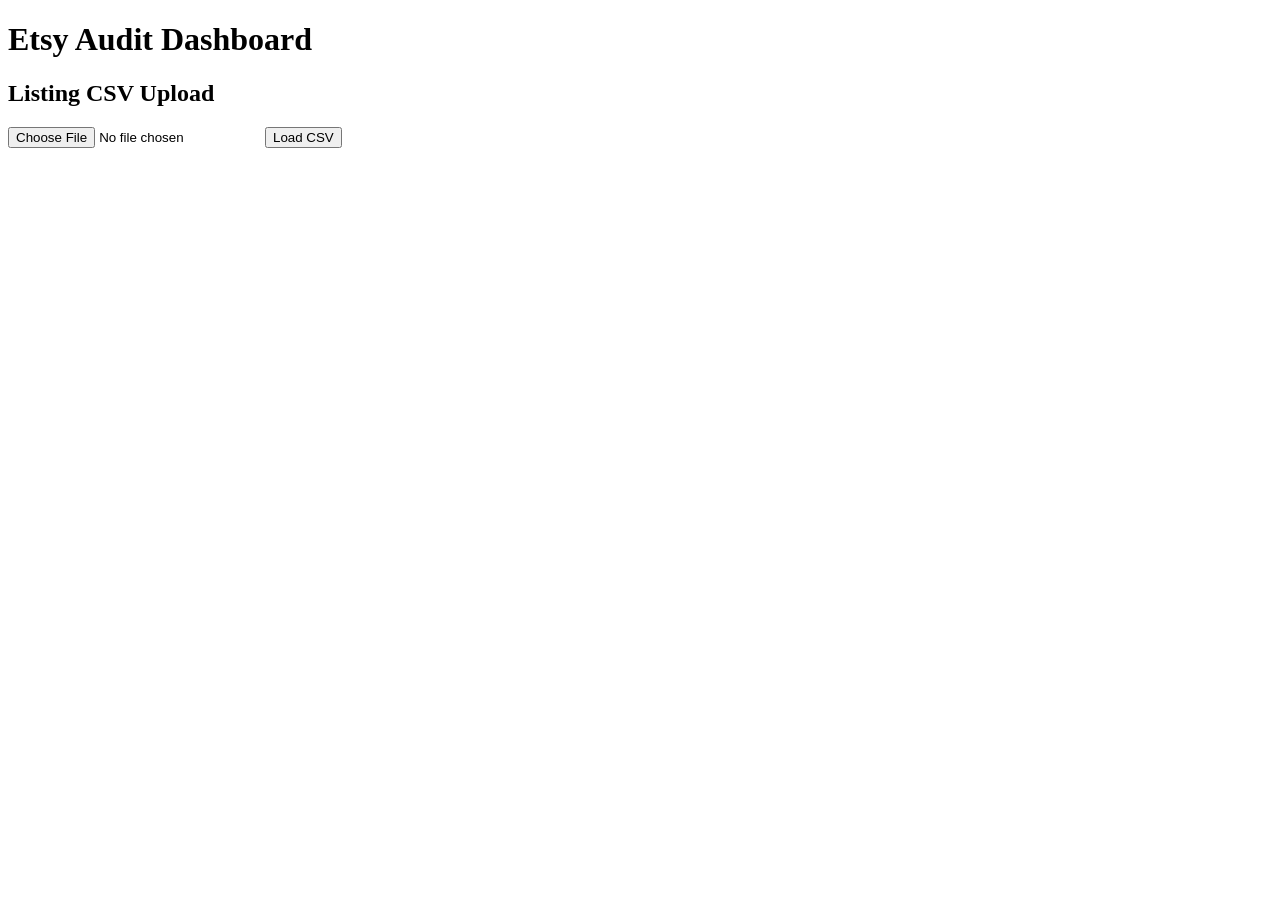
==== docs/index.html @ bfc3643e "Rename index.html to docs/index.html" ====
<!DOCTYPE html>
<html>
<head>
    <meta charset="UTF-8">
    <title>Etsy Audit Dashboard</title>
    <link rel="stylesheet" href="styles.css">
</head>
<body>

    <h1>Etsy Audit Dashboard</h1>

    <div id="app">
        <h2>Listing CSV Upload</h2>
       <input type="file" id="csvFileInput" accept=".csv">
        <button id="loadCsvBtn">Load CSV</button>

        <div id="output"></div>
    </div>

    <script src="app.js"></script>
</body>
</html>
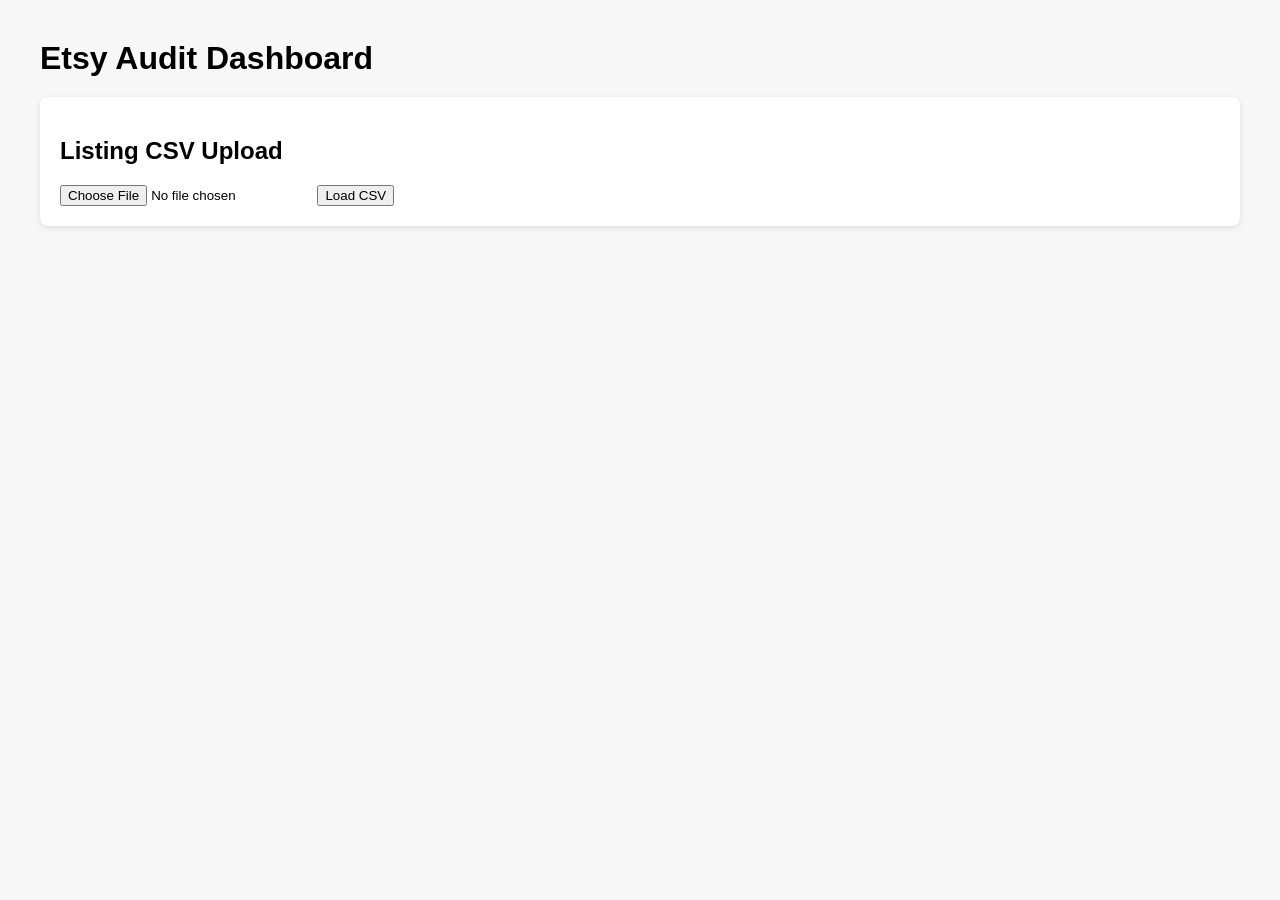
==== commit e562a976: "Update index.html" ====
--- a/docs/index.html
+++ b/docs/index.html
@@ -14,6 +14,7 @@
        <input type="file" id="csvFileInput" accept=".csv">
         <button id="loadCsvBtn">Load CSV</button>
 
+        
         <div id="output"></div>
     </div>
 
--- a/docs/styles.css
+++ b/docs/styles.css
@@ -0,0 +1,16 @@
+body {
+    font-family: Arial, sans-serif;
+    margin: 40px;
+    background: #f7f7f7;
+}
+
+h1 {
+    margin-bottom: 20px;
+}
+
+#app {
+    background: white;
+    padding: 20px;
+    border-radius: 8px;
+    box-shadow: 0 2px 6px rgba(0,0,0,0.1);
+}
